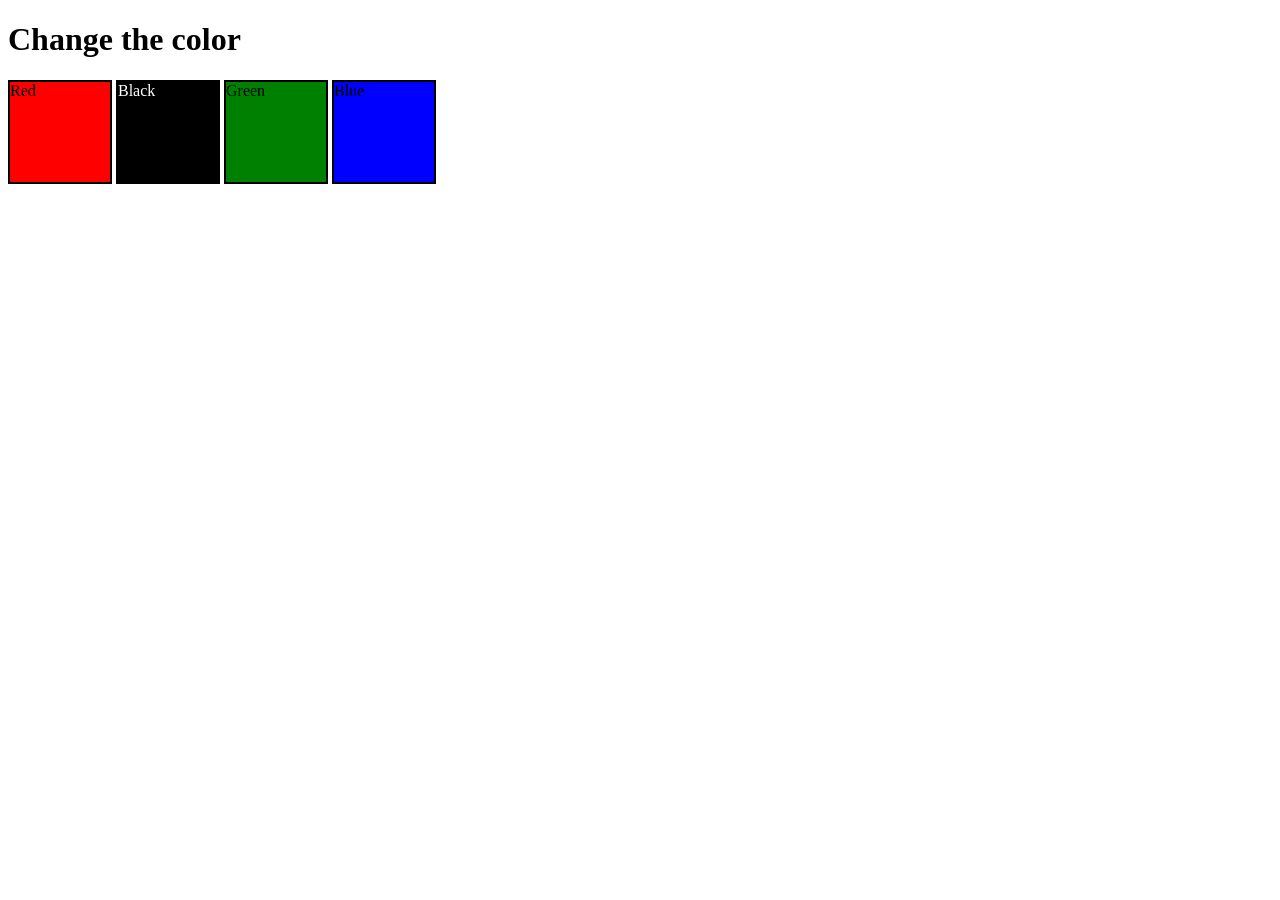
==== Projects/coiorChanger/index.html @ d2094c66 "Added bg-Color changer Project" ====
<!DOCTYPE html>
<html lang="en">
  <head>
    <meta charset="UTF-8" />
    <meta name="viewport" content="width=device-width, initial-scale=1.0" />
    <title>Change Color</title>
    <link rel="stylesheet" href="./style.css" />
  </head>
  <body>
    <h1>Change the color</h1>
    <span class="button" id="red">Red</span>
    <span class="button" id="black">Black</span>
    <span class="button" id="green">Green</span>
    <span class="button" id="blue">Blue</span>
  </body>
  <script src="./colorChange.js"></script>
</html>
---- Projects/coiorChanger/style.css ----
html {
  margin: 0;
}

span {
  display: block;
}
.canvas {
  margin: 100px auto 100px;
  width: 80%;
  text-align: center;
}

.button {
  width: 100px;
  height: 100px;
  border: solid black 2px;
  display: inline-block;
}

#red {
  background: red;
}

#black {
  background: black;
  color: white;
}
#green {
  background: green;
}
#blue {
  background: blue;
}
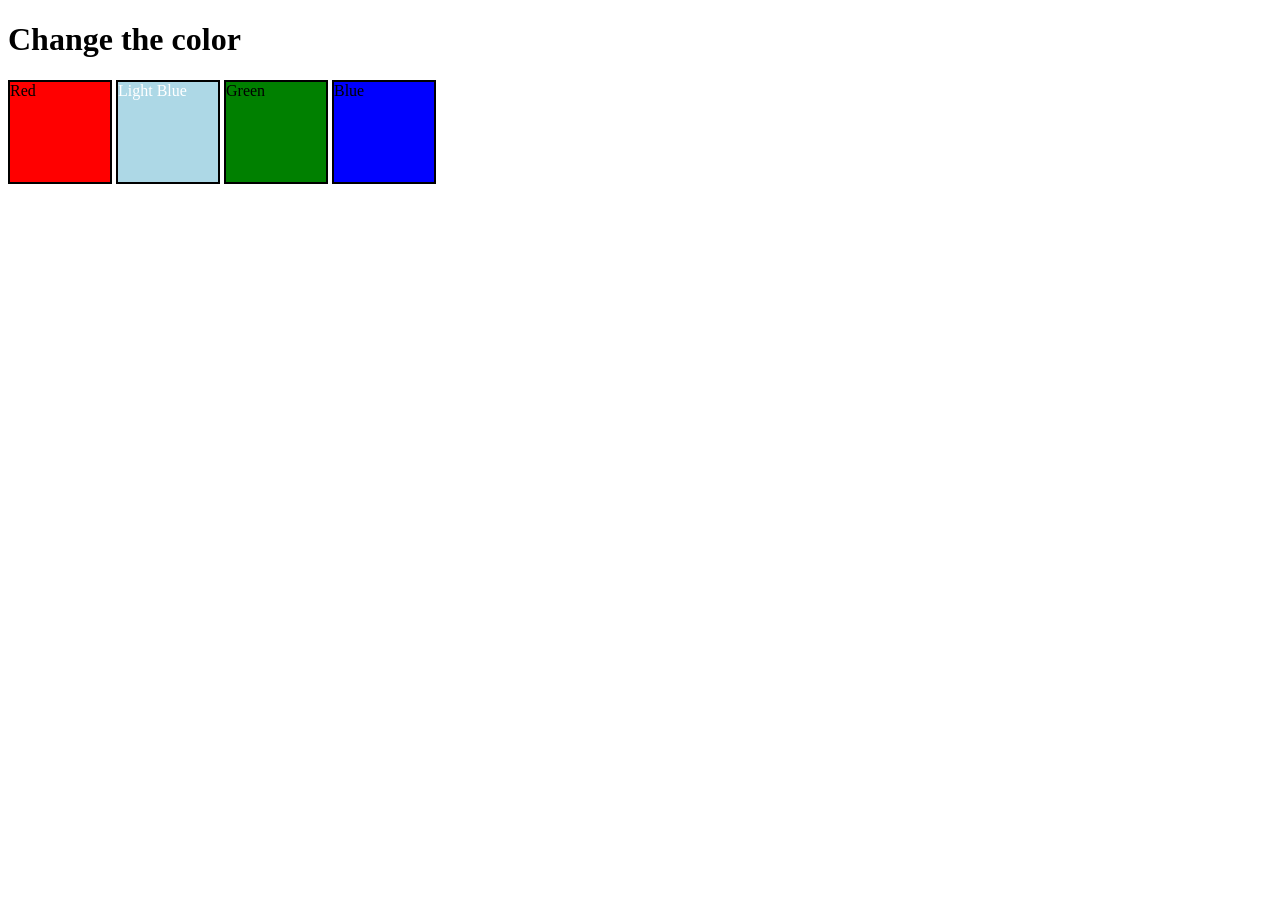
==== commit 1b3f72d5: "Added BMI Project" ====
--- a/Projects/coiorChanger/index.html
+++ b/Projects/coiorChanger/index.html
@@ -9,7 +9,7 @@
   <body>
     <h1>Change the color</h1>
     <span class="button" id="red">Red</span>
-    <span class="button" id="black">Black</span>
+    <span class="button" id="lightBlue">Light Blue</span>
     <span class="button" id="green">Green</span>
     <span class="button" id="blue">Blue</span>
   </body>
--- a/Projects/coiorChanger/style.css
+++ b/Projects/coiorChanger/style.css
@@ -22,8 +22,8 @@
   background: red;
 }
 
-#black {
-  background: black;
+#lightBlue {
+  background: lightblue;
   color: white;
 }
 #green {
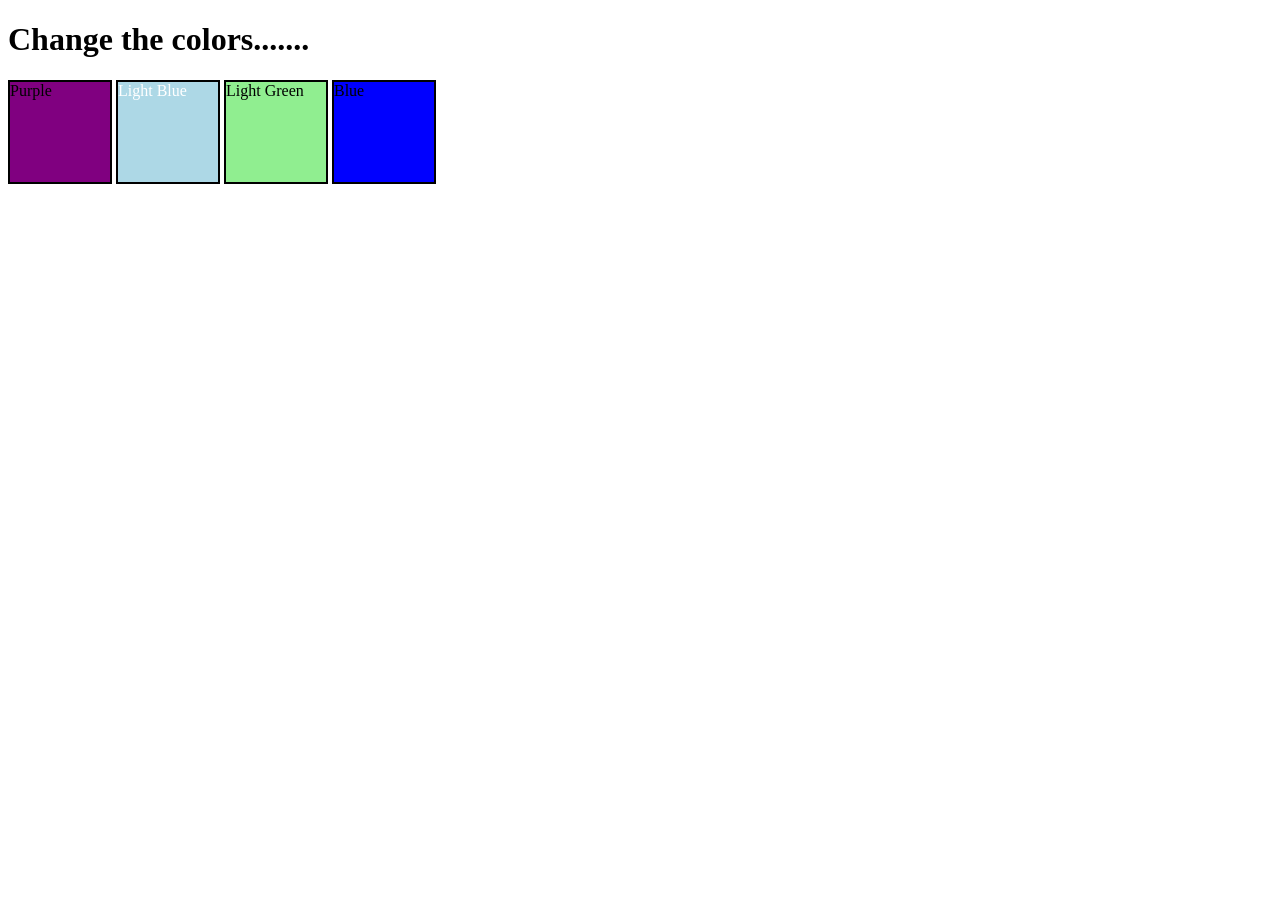
==== commit 9fe703be: "Added new Stuffs" ====
--- a/Projects/coiorChanger/index.html
+++ b/Projects/coiorChanger/index.html
@@ -7,10 +7,10 @@
     <link rel="stylesheet" href="./style.css" />
   </head>
   <body>
-    <h1>Change the color</h1>
-    <span class="button" id="red">Red</span>
+    <h1>Change the colors.......</h1>
+    <span class="button" id="purple">Purple</span>
     <span class="button" id="lightBlue">Light Blue</span>
-    <span class="button" id="green">Green</span>
+    <span class="button" id="lightgreen">Light Green</span>
     <span class="button" id="blue">Blue</span>
   </body>
   <script src="./colorChange.js"></script>
--- a/Projects/coiorChanger/style.css
+++ b/Projects/coiorChanger/style.css
@@ -18,16 +18,16 @@
   display: inline-block;
 }
 
-#red {
-  background: red;
+#purple {
+  background: purple;
 }
 
 #lightBlue {
   background: lightblue;
   color: white;
 }
-#green {
-  background: green;
+#lightgreen {
+  background: lightgreen;
 }
 #blue {
   background: blue;
